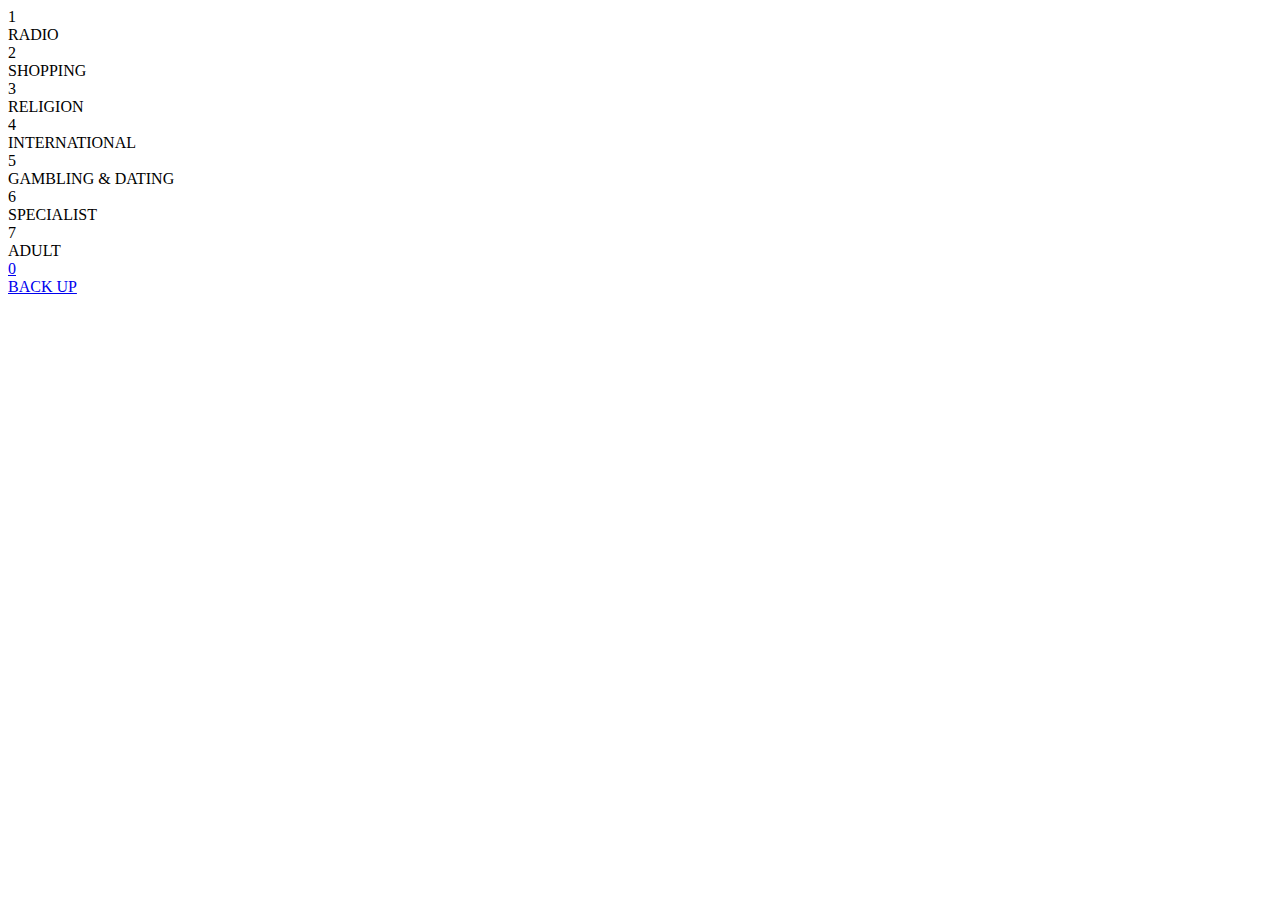
==== more.html @ 5b80d44f "Fix link" ====
﻿<!DOCTYPE html>
<html lang="en">
    <head>
        <link rel="stylesheet" href="style.css">
        <link href="//db.onlinewebfonts.com/c/aa49777064f567d0cb7e5f057ef705f9?family=Zurich" rel="stylesheet" type="text/css"/> 
        <script src="https://code.jquery.com/jquery-3.5.1.min.js" integrity="sha256-9/aliU8dGd2tb6OSsuzixeV4y/faTqgFtohetphbbj0=" crossorigin="anonymous"></script>
        <meta charset="UTF-8">
        <meta name="viewport" content="width=device-width, initial-scale=1.0">
        <title>nepoverload</title>
    </head>
    <body>
        <main>
            <section class="menulisting">
                <li>
                    <div class="num">1</div>
                    RADIO
                </li>
                <li>
                    <div class="num">2</div>
                    SHOPPING
                </li>
                <li>
                    <div class="num">3</div>
                    RELIGION
                </li>
                <li>
                    <div class="num">4</div>
                    INTERNATIONAL
                </li>
                <li>
                    <div class="num">5</div>
                    GAMBLING & DATING
                </li>
                <li>
                    <div class="num">6</div>
                    SPECIALIST
                </li>
                <li>
                    <div class="num">7</div>
                    ADULT
                </li>
                <li>
                    <a href="index.html">
                    <div class="num">0</div>
                    BACK UP
                        </a>
                </li>
            </section>
        </main>
        <audio id="audioplayer" autoplay shuffle>
        </audio>
    </body>
    <script src="script.js"></script>
    <script src="epgsongs.js"></script>
</html>
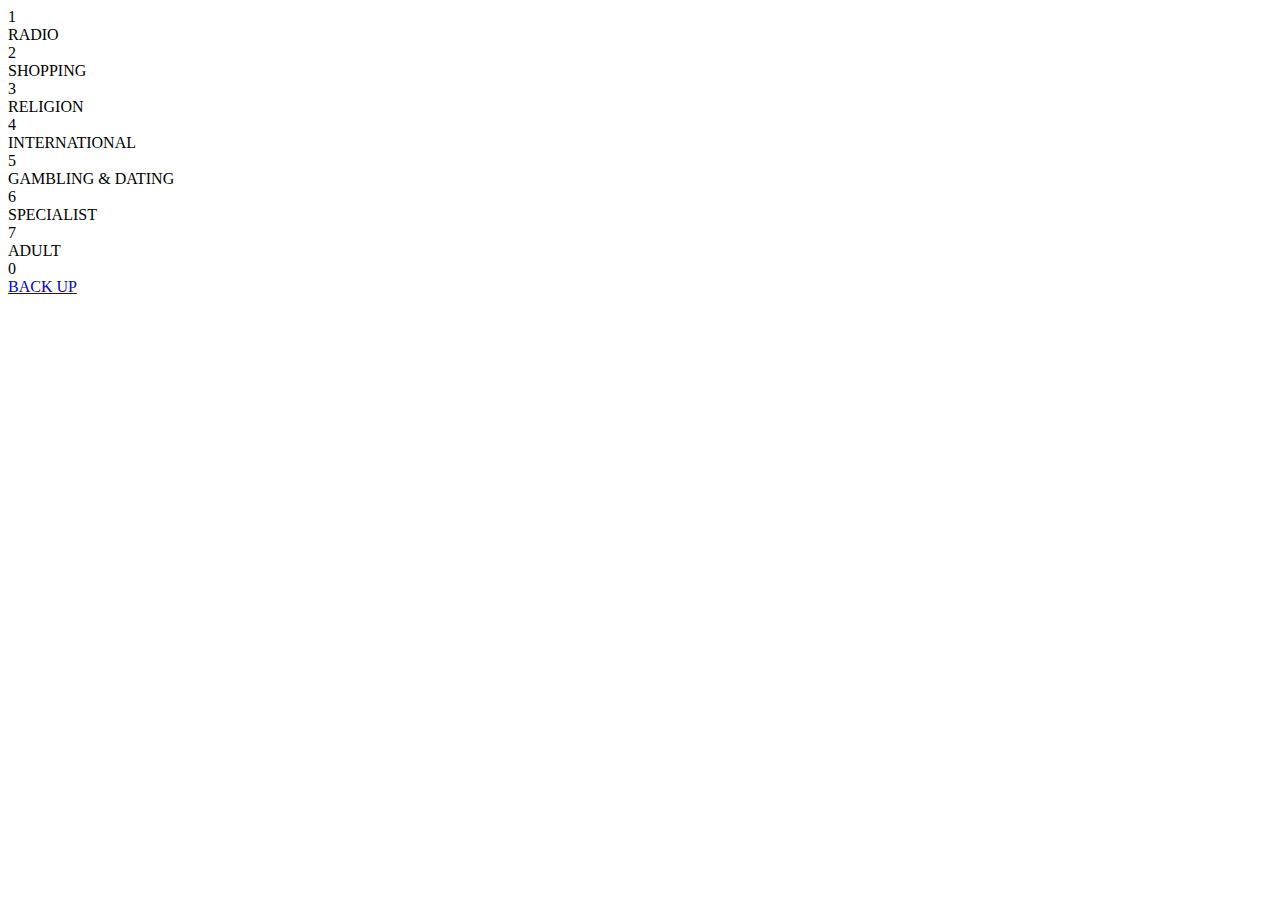
==== commit 630007cf: "Titles" ====
--- a/more.html
+++ b/more.html
@@ -6,7 +6,7 @@
         <script src="https://code.jquery.com/jquery-3.5.1.min.js" integrity="sha256-9/aliU8dGd2tb6OSsuzixeV4y/faTqgFtohetphbbj0=" crossorigin="anonymous"></script>
         <meta charset="UTF-8">
         <meta name="viewport" content="width=device-width, initial-scale=1.0">
-        <title>nepoverload</title>
+        <title>Sky Guide: TV Guide - More</title>
     </head>
     <body>
         <main>
@@ -40,10 +40,11 @@
                     ADULT
                 </li>
                 <li>
+
+                    <div class="num">0</div>
                     <a href="index.html">
-                    <div class="num">0</div>
-                    BACK UP
-                        </a>
+                        BACK UP
+                    </a>
                 </li>
             </section>
         </main>
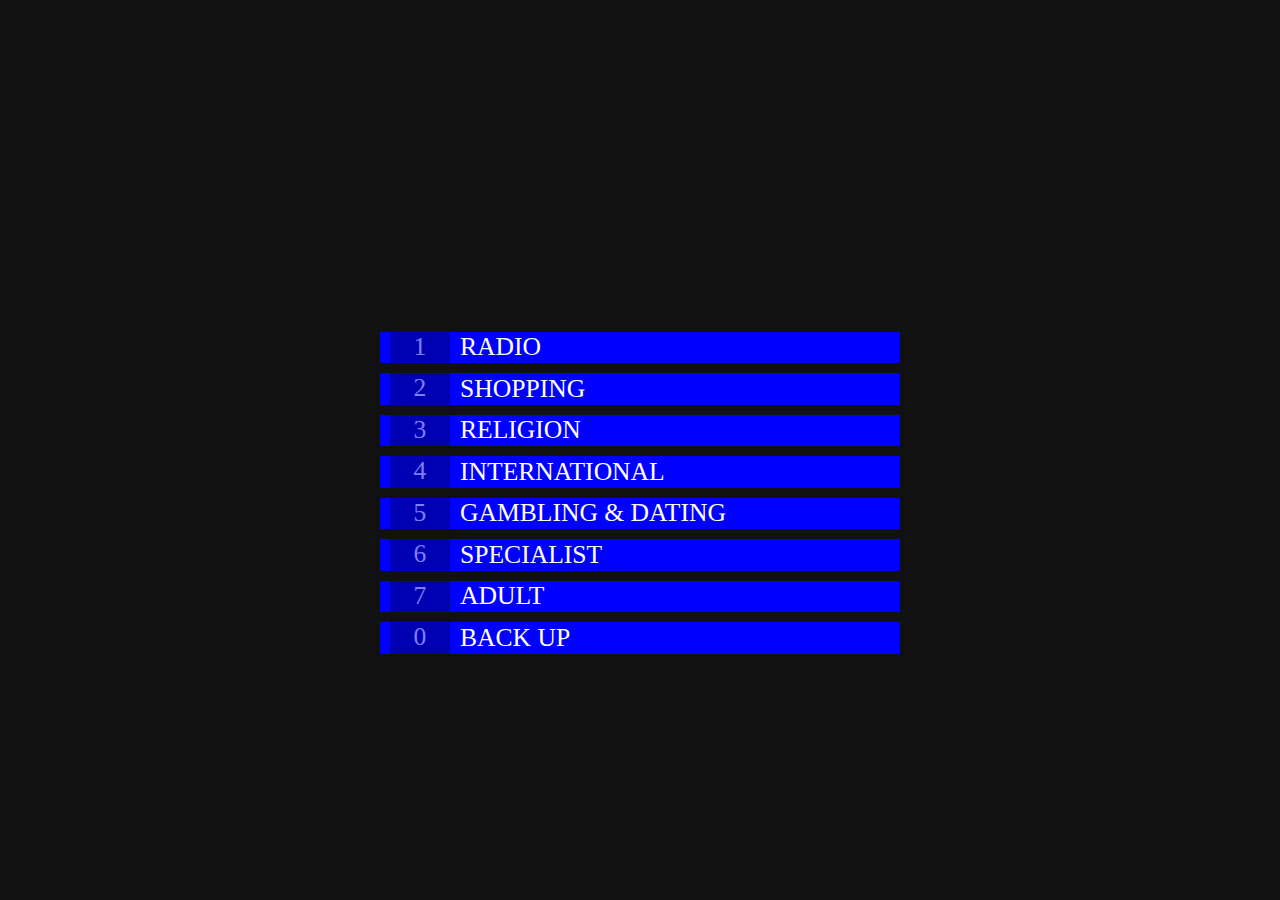
==== commit 9baa9dfb: "Made a change to the list items so that they are all now at a fixed height." ====
--- a/more.html
+++ b/more.html
@@ -40,7 +40,6 @@
                     ADULT
                 </li>
                 <li>
-
                     <div class="num">0</div>
                     <a href="index.html">
                         BACK UP
--- a/style.css
+++ b/style.css
@@ -0,0 +1,96 @@
+* {
+    margin: 0;
+    font-family: 'Zurich';
+}
+
+:root {
+    font-size: 16px;
+}
+
+body {
+    display: flex;
+    align-items: center;
+    justify-content: center;
+    height: 100vh;
+    background: #111;
+}
+
+a:link {
+    color: white;
+    text-decoration: none;
+}
+
+a:visited {
+    color: white;
+    text-decoration: none;
+}
+
+a:hover {
+    color: #0000b3;
+    text-decoration: none;
+}
+
+main {
+    background: url('https://media.discordapp.net/attachments/649968233553723405/709086018942402631/image1.jpg');
+    background-position: top;
+    background-size: 100%;
+    width: 800px;
+    height: 600px;
+    display: flex;
+    align-items: end;
+    justify-content: center;
+}
+
+.menulisting {
+    width: 65%;
+    height: 410px;
+    margin-top: auto;
+    margin-bottom: 50px;
+    display: flex;
+    flex-direction: column;
+    justify-content: center;
+    align-items: center;
+    user-select: none;
+}
+
+    .menulisting li {
+        width: 100%;
+        height: 31.5px;
+        margin: 5px 0px;
+        background: rgb(0, 0, 255);
+        list-style-type: none;
+        color: white;
+        display: flex;
+        align-items: center;
+        font-size: 1.6rem;
+    }
+
+        .menulisting li:nth-of-type(1) {
+            margin-top: 0px;
+        }
+
+li .num {
+    background: rgb(0, 0, 179);
+    width: 60px;
+    height: 100%;
+    margin: 0px 10px;
+    color: rgb(126, 126, 255);
+    text-align: center;
+}
+
+.menulisting li:hover {
+    background: yellow;
+    color: rgb(0, 0, 179);
+}
+
+    .menulisting li:hover .num {
+        background: rgb(197, 197, 0);
+        color: rgb(0, 0, 179);
+    }
+
+@font-face {
+    font-family: 'Zurich';
+    src: url('zurich_black_extended_bt-webfont.woff2') format('woff2'), url('zurich_black_extended_bt-webfont.woff') format('woff');
+    font-weight: normal;
+    font-style: normal;
+}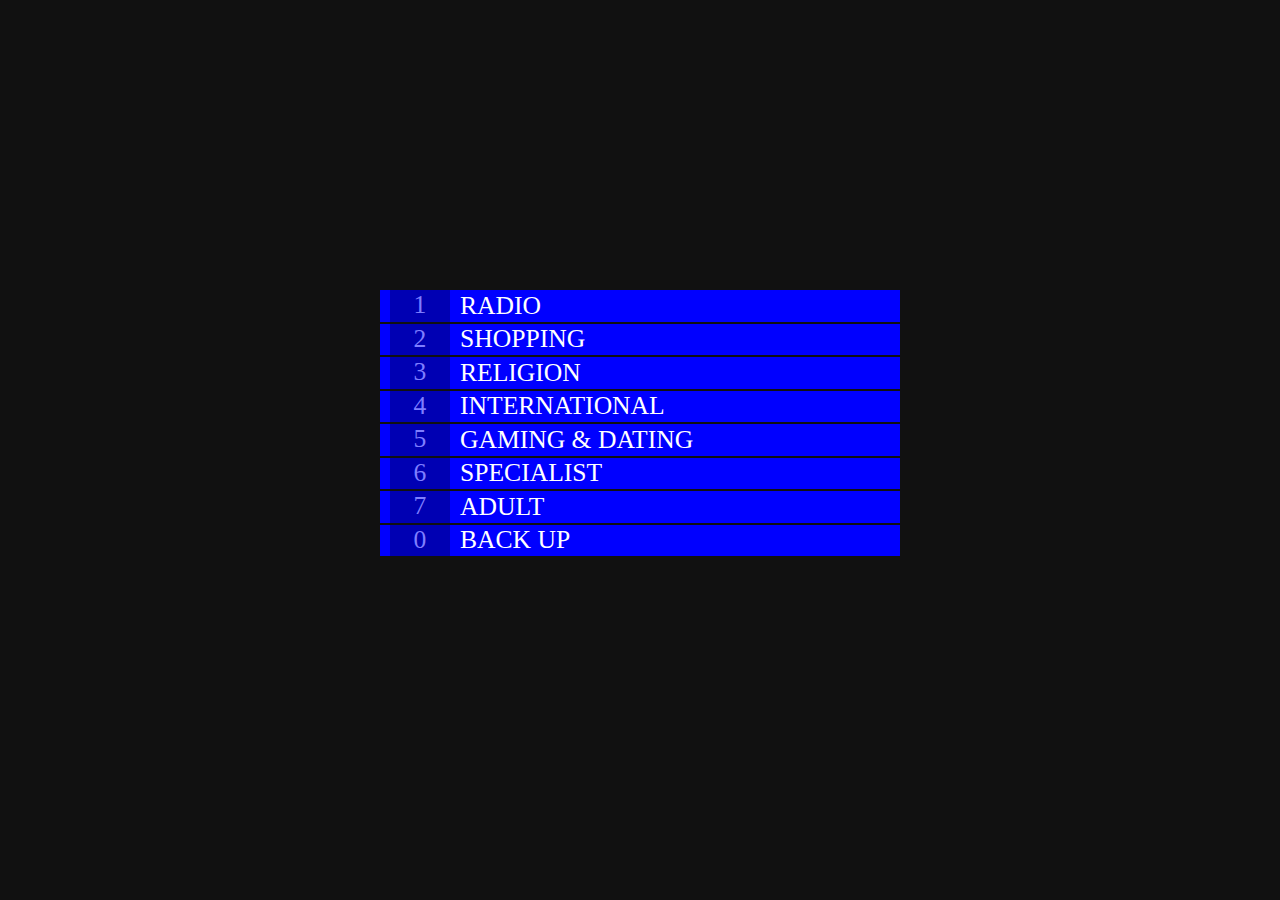
==== commit 9591aa37: "Make margins between list items smaller" ====
--- a/more.html
+++ b/more.html
@@ -29,7 +29,7 @@
                 </li>
                 <li>
                     <div class="num">5</div>
-                    GAMBLING & DATING
+                    GAMING & DATING
                 </li>
                 <li>
                     <div class="num">6</div>
@@ -46,8 +46,11 @@
                     </a>
                 </li>
             </section>
+            <section class="links">
+
+            </section>
         </main>
-        <audio id="audioplayer" autoplay shuffle>
+        <audio id="audioplayer" autoplay loop>
         </audio>
     </body>
     <script src="script.js"></script>
--- a/style.css
+++ b/style.css
@@ -30,6 +30,11 @@
     text-decoration: none;
 }
 
+a:active {
+    color: #0000b3;
+    text-decoration: none;
+}
+
 main {
     background: url('https://media.discordapp.net/attachments/649968233553723405/709086018942402631/image1.jpg');
     background-position: top;
@@ -48,15 +53,15 @@
     margin-bottom: 50px;
     display: flex;
     flex-direction: column;
-    justify-content: center;
     align-items: center;
     user-select: none;
+    position: relative;
 }
 
     .menulisting li {
         width: 100%;
         height: 31.5px;
-        margin: 5px 0px;
+        margin: 1px 0px;
         background: rgb(0, 0, 255);
         list-style-type: none;
         color: white;
@@ -88,6 +93,18 @@
         color: rgb(0, 0, 179);
     }
 
+    .menulisting li:hover a {
+        color: rgb(0, 0, 179);
+    }
+
+.links {
+    position: absolute;
+    bottom: -6%;
+    width: 100%;
+    font-size: 1.5rem;
+    text-align: right;
+}
+
 @font-face {
     font-family: 'Zurich';
     src: url('zurich_black_extended_bt-webfont.woff2') format('woff2'), url('zurich_black_extended_bt-webfont.woff') format('woff');
